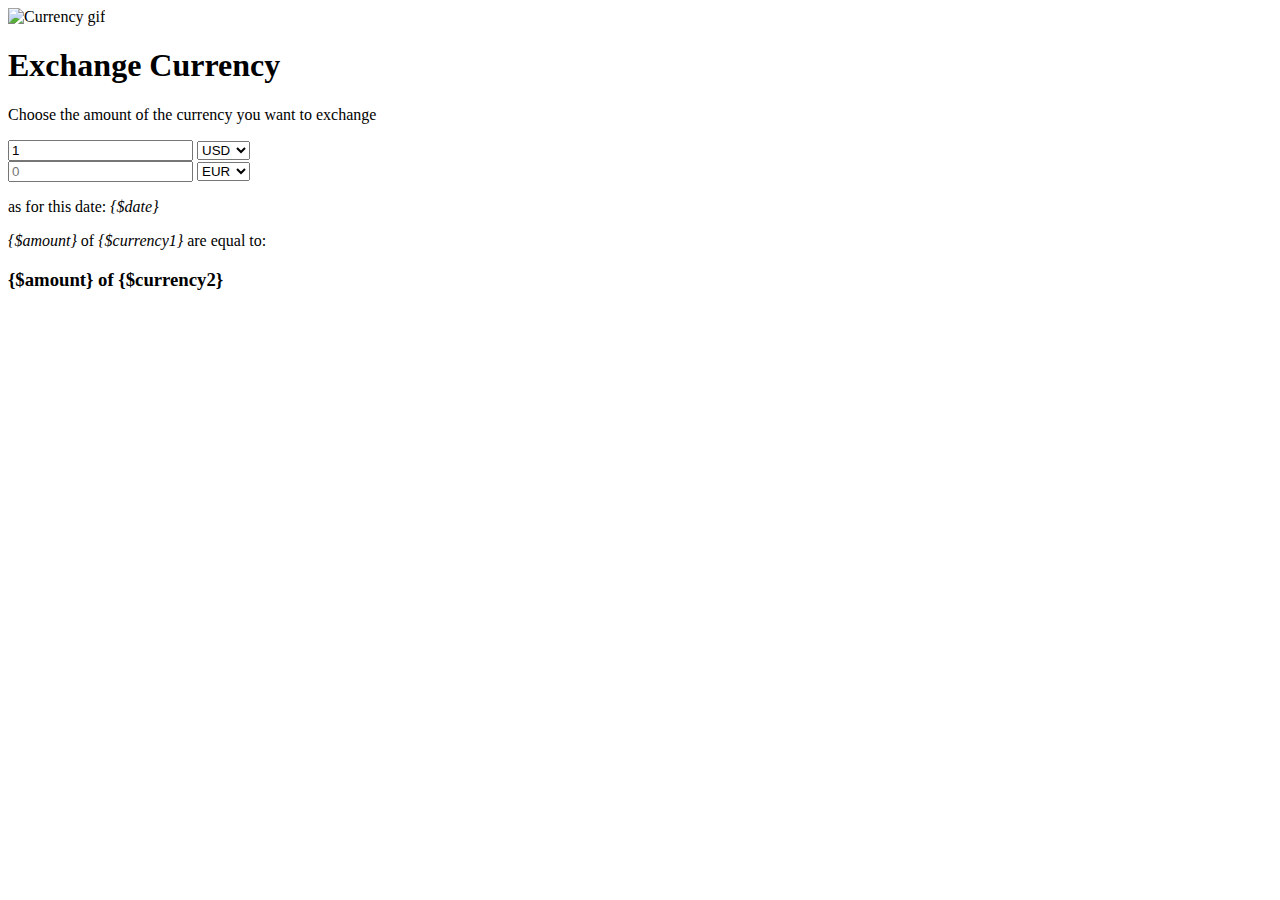
==== src/index.html @ 1a5418d8 "add html and css small changes" ====
<!DOCTYPE html>
<html lang="en-US">

<head>
    <title>Currency Rates</title>
</head>

<body>
    <div class="container">
        <!-- header -->
        <div>
            <img src="https://media0.giphy.com/media/v1.Y2lkPTc5MGI3NjExYWZiaDRoNzVxanl0a3ZtbHprZDZnYWs1bHlpdGdiamFxOGd4YzF0YyZlcD12MV9pbnRlcm5hbF9naWZfYnlfaWQmY3Q9Zw/LV7b0I8PclupfEcXVZ/giphy.gif"
                alt="Currency gif">
            <h1>Exchange Currency</h1>
            <p>Choose the amount of the currency you want to exchange</p>
        </div>

        <!-- main -->
        <div class="currency">
            <input id="first-amount" type="number" placeholder="1" value="1">
            <select id="first-currency">
                <option value="USD" selected>USD</option>
                <option value="AED">AED</option>
                <option value="ARS">ARS</option>
                <option value="AUD">AUD</option>
                <option value="BGN">BGN</option>
                <option value="BRL">BRL</option>
                <option value="BSD">BSD</option>
                <option value="CAD">CAD</option>
                <option value="CHF">CHF</option>
                <option value="CLP">CLP</option>
                <option value="CNY">CNY</option>
                <option value="COP">COP</option>
                <option value="CZK">CZK</option>
                <option value="DKK">DKK</option>
                <option value="DOP">DOP</option>
                <option value="EGP">EGP</option>
                <option value="EUR">EUR</option>
                <option value="FJD">FJD</option>
                <option value="GBP">GBP</option>
                <option value="GTQ">GTQ</option>
                <option value="HKD">HKD</option>
                <option value="HRK">HRK</option>
                <option value="HUF">HUF</option>
                <option value="IDR">IDR</option>
                <option value="ILS">ILS</option>
                <option value="INR">INR</option>
                <option value="ISK">ISK</option>
                <option value="JPY">JPY</option>
                <option value="KRW">KRW</option>
                <option value="KZT">KZT</option>
                <option value="MXN">MXN</option>
                <option value="MYR">MYR</option>
                <option value="NOK">NOK</option>
                <option value="NZD">NZD</option>
                <option value="PAB">PAB</option>
                <option value="PEN">PEN</option>
                <option value="PHP">PHP</option>
                <option value="PKR">PKR</option>
                <option value="PLN">PLN</option>
                <option value="PYG">PYG</option>
                <option value="RON">RON</option>
                <option value="RUB">RUB</option>
                <option value="SAR">SAR</option>
                <option value="SEK">SEK</option>
                <option value="SGD">SGD</option>
                <option value="THB">THB</option>
                <option value="TRY">TRY</option>
                <option value="TWD">TWD</option>
                <option value="UAH">UAH</option>
                <option value="UYU">UYU</option>
                <option value="VND">VND</option>
                <option value="ZAR">ZAR</option>
            </select>
        </div>
        <div class="currency">
            <input id="second-amount" type="number" placeholder="0">
            <select id="second-currency">
                <option value="EUR" selected>EUR</option>
                <option value="AED">AED</option>
                <option value="ARS">ARS</option>
                <option value="AUD">AUD</option>
                <option value="BGN">BGN</option>
                <option value="BRL">BRL</option>
                <option value="BSD">BSD</option>
                <option value="CAD">CAD</option>
                <option value="CHF">CHF</option>
                <option value="CLP">CLP</option>
                <option value="CNY">CNY</option>
                <option value="COP">COP</option>
                <option value="CZK">CZK</option>
                <option value="DKK">DKK</option>
                <option value="DOP">DOP</option>
                <option value="EGP">EGP</option>
                <option value="FJD">FJD</option>
                <option value="GBP">GBP</option>
                <option value="GTQ">GTQ</option>
                <option value="HKD">HKD</option>
                <option value="HRK">HRK</option>
                <option value="HUF">HUF</option>
                <option value="IDR">IDR</option>
                <option value="ILS">ILS</option>
                <option value="INR">INR</option>
                <option value="ISK">ISK</option>
                <option value="JPY">JPY</option>
                <option value="KRW">KRW</option>
                <option value="KZT">KZT</option>
                <option value="MXN">MXN</option>
                <option value="MYR">MYR</option>
                <option value="NOK">NOK</option>
                <option value="NZD">NZD</option>
                <option value="PAB">PAB</option>
                <option value="PEN">PEN</option>
                <option value="PHP">PHP</option>
                <option value="PKR">PKR</option>
                <option value="PLN">PLN</option>
                <option value="PYG">PYG</option>
                <option value="RON">RON</option>
                <option value="RUB">RUB</option>
                <option value="SAR">SAR</option>
                <option value="SEK">SEK</option>
                <option value="SGD">SGD</option>
                <option value="THB">THB</option>
                <option value="TRY">TRY</option>
                <option value="TWD">TWD</option>
                <option value="UAH">UAH</option>
                <option value="USD">USD</option>
                <option value="UYU">UYU</option>
                <option value="VND">VND</option>
                <option value="ZAR">ZAR</option>
            </select>
        </div>

        <!-- display -->
        <div id="display" class="hidden">
            <small id="error"></small>
            <p>as for this date: <em id="date">{$date}</em></p>
            <p><em id="first-amount-display">{$amount}</em> of <em id="first-currency-display"> {$currency1} </em> are
                equal to: </p>
            <h3> <strong id="second-amount-display"> {$amount} </strong> of <strong id="second-currency-display">
                    {$currency2} </strong></h3>
        </div>
    </div>
</body>

</html>
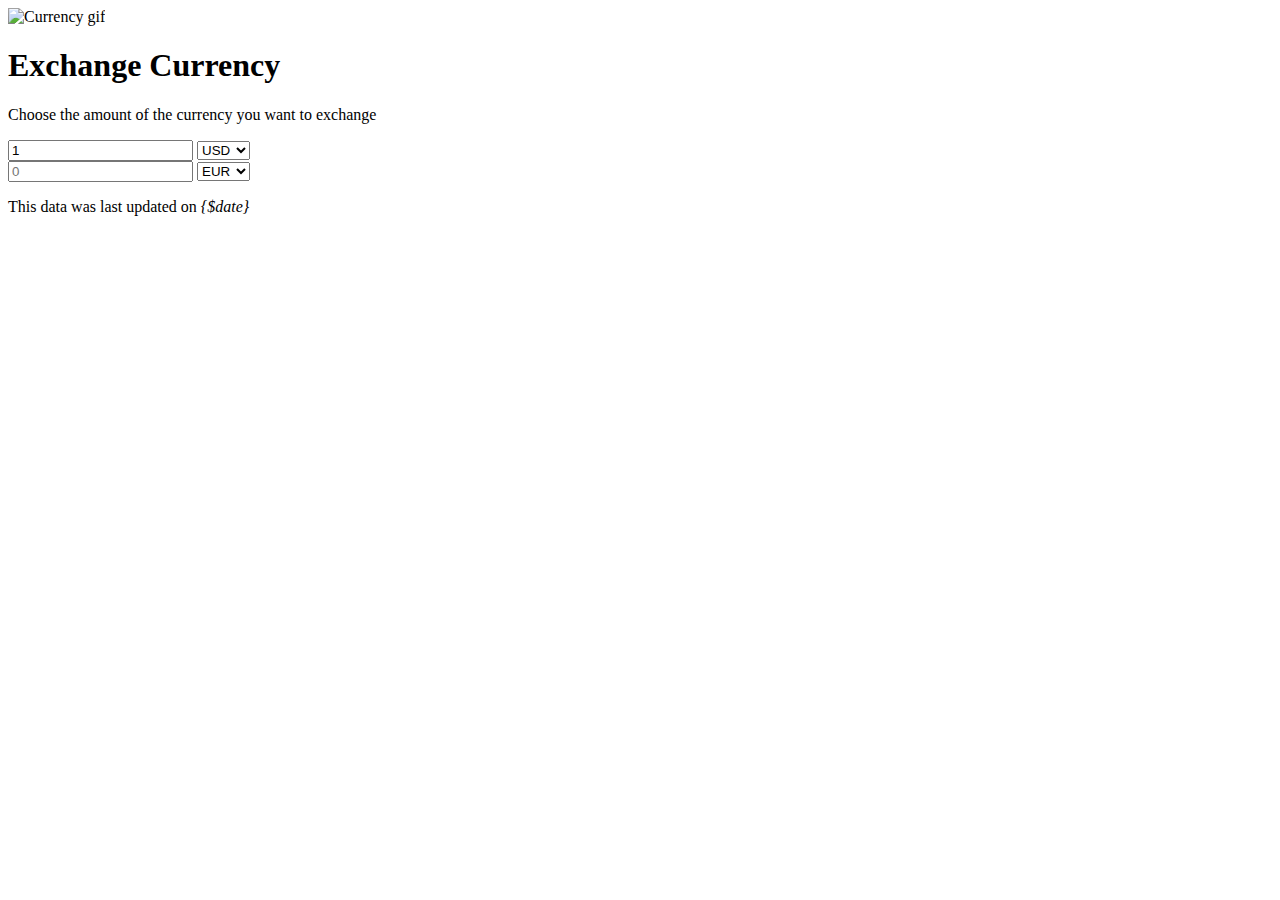
==== commit 7f5bddae: "modify the app to display better ui" ====
--- a/src/index.html
+++ b/src/index.html
@@ -6,139 +6,137 @@
 </head>
 
 <body>
-    <div class="container">
-        <!-- header -->
-        <div>
-            <img src="https://media0.giphy.com/media/v1.Y2lkPTc5MGI3NjExYWZiaDRoNzVxanl0a3ZtbHprZDZnYWs1bHlpdGdiamFxOGd4YzF0YyZlcD12MV9pbnRlcm5hbF9naWZfYnlfaWQmY3Q9Zw/LV7b0I8PclupfEcXVZ/giphy.gif"
-                alt="Currency gif">
-            <h1>Exchange Currency</h1>
-            <p>Choose the amount of the currency you want to exchange</p>
-        </div>
+    <div class="card">
+        <div class="container">
+            <!-- header -->
+            <div class="container">
+                <img src="https://media0.giphy.com/media/v1.Y2lkPTc5MGI3NjExYWZiaDRoNzVxanl0a3ZtbHprZDZnYWs1bHlpdGdiamFxOGd4YzF0YyZlcD12MV9pbnRlcm5hbF9naWZfYnlfaWQmY3Q9Zw/LV7b0I8PclupfEcXVZ/giphy.gif"
+                    alt="Currency gif">
+                <h1 id="main-head">Exchange Currency</h1>
+                <p id="main-p">Choose the amount of the currency you want to exchange</p>
+            </div>
 
-        <!-- main -->
-        <div class="currency">
-            <input id="first-amount" type="number" placeholder="1" value="1">
-            <select id="first-currency">
-                <option value="USD" selected>USD</option>
-                <option value="AED">AED</option>
-                <option value="ARS">ARS</option>
-                <option value="AUD">AUD</option>
-                <option value="BGN">BGN</option>
-                <option value="BRL">BRL</option>
-                <option value="BSD">BSD</option>
-                <option value="CAD">CAD</option>
-                <option value="CHF">CHF</option>
-                <option value="CLP">CLP</option>
-                <option value="CNY">CNY</option>
-                <option value="COP">COP</option>
-                <option value="CZK">CZK</option>
-                <option value="DKK">DKK</option>
-                <option value="DOP">DOP</option>
-                <option value="EGP">EGP</option>
-                <option value="EUR">EUR</option>
-                <option value="FJD">FJD</option>
-                <option value="GBP">GBP</option>
-                <option value="GTQ">GTQ</option>
-                <option value="HKD">HKD</option>
-                <option value="HRK">HRK</option>
-                <option value="HUF">HUF</option>
-                <option value="IDR">IDR</option>
-                <option value="ILS">ILS</option>
-                <option value="INR">INR</option>
-                <option value="ISK">ISK</option>
-                <option value="JPY">JPY</option>
-                <option value="KRW">KRW</option>
-                <option value="KZT">KZT</option>
-                <option value="MXN">MXN</option>
-                <option value="MYR">MYR</option>
-                <option value="NOK">NOK</option>
-                <option value="NZD">NZD</option>
-                <option value="PAB">PAB</option>
-                <option value="PEN">PEN</option>
-                <option value="PHP">PHP</option>
-                <option value="PKR">PKR</option>
-                <option value="PLN">PLN</option>
-                <option value="PYG">PYG</option>
-                <option value="RON">RON</option>
-                <option value="RUB">RUB</option>
-                <option value="SAR">SAR</option>
-                <option value="SEK">SEK</option>
-                <option value="SGD">SGD</option>
-                <option value="THB">THB</option>
-                <option value="TRY">TRY</option>
-                <option value="TWD">TWD</option>
-                <option value="UAH">UAH</option>
-                <option value="UYU">UYU</option>
-                <option value="VND">VND</option>
-                <option value="ZAR">ZAR</option>
-            </select>
-        </div>
-        <div class="currency">
-            <input id="second-amount" type="number" placeholder="0">
-            <select id="second-currency">
-                <option value="EUR" selected>EUR</option>
-                <option value="AED">AED</option>
-                <option value="ARS">ARS</option>
-                <option value="AUD">AUD</option>
-                <option value="BGN">BGN</option>
-                <option value="BRL">BRL</option>
-                <option value="BSD">BSD</option>
-                <option value="CAD">CAD</option>
-                <option value="CHF">CHF</option>
-                <option value="CLP">CLP</option>
-                <option value="CNY">CNY</option>
-                <option value="COP">COP</option>
-                <option value="CZK">CZK</option>
-                <option value="DKK">DKK</option>
-                <option value="DOP">DOP</option>
-                <option value="EGP">EGP</option>
-                <option value="FJD">FJD</option>
-                <option value="GBP">GBP</option>
-                <option value="GTQ">GTQ</option>
-                <option value="HKD">HKD</option>
-                <option value="HRK">HRK</option>
-                <option value="HUF">HUF</option>
-                <option value="IDR">IDR</option>
-                <option value="ILS">ILS</option>
-                <option value="INR">INR</option>
-                <option value="ISK">ISK</option>
-                <option value="JPY">JPY</option>
-                <option value="KRW">KRW</option>
-                <option value="KZT">KZT</option>
-                <option value="MXN">MXN</option>
-                <option value="MYR">MYR</option>
-                <option value="NOK">NOK</option>
-                <option value="NZD">NZD</option>
-                <option value="PAB">PAB</option>
-                <option value="PEN">PEN</option>
-                <option value="PHP">PHP</option>
-                <option value="PKR">PKR</option>
-                <option value="PLN">PLN</option>
-                <option value="PYG">PYG</option>
-                <option value="RON">RON</option>
-                <option value="RUB">RUB</option>
-                <option value="SAR">SAR</option>
-                <option value="SEK">SEK</option>
-                <option value="SGD">SGD</option>
-                <option value="THB">THB</option>
-                <option value="TRY">TRY</option>
-                <option value="TWD">TWD</option>
-                <option value="UAH">UAH</option>
-                <option value="USD">USD</option>
-                <option value="UYU">UYU</option>
-                <option value="VND">VND</option>
-                <option value="ZAR">ZAR</option>
-            </select>
-        </div>
+            <!-- main -->
+            <div class="currency">
+                <input id="first-amount" type="number" placeholder="1" value="1">
+                <select id="first-currency">
+                    <option value="USD" selected>USD</option>
+                    <option value="AED">AED</option>
+                    <option value="ARS">ARS</option>
+                    <option value="AUD">AUD</option>
+                    <option value="BGN">BGN</option>
+                    <option value="BRL">BRL</option>
+                    <option value="BSD">BSD</option>
+                    <option value="CAD">CAD</option>
+                    <option value="CHF">CHF</option>
+                    <option value="CLP">CLP</option>
+                    <option value="CNY">CNY</option>
+                    <option value="COP">COP</option>
+                    <option value="CZK">CZK</option>
+                    <option value="DKK">DKK</option>
+                    <option value="DOP">DOP</option>
+                    <option value="EGP">EGP</option>
+                    <option value="EUR">EUR</option>
+                    <option value="FJD">FJD</option>
+                    <option value="GBP">GBP</option>
+                    <option value="GTQ">GTQ</option>
+                    <option value="HKD">HKD</option>
+                    <option value="HRK">HRK</option>
+                    <option value="HUF">HUF</option>
+                    <option value="IDR">IDR</option>
+                    <option value="ILS">ILS</option>
+                    <option value="INR">INR</option>
+                    <option value="ISK">ISK</option>
+                    <option value="JPY">JPY</option>
+                    <option value="KRW">KRW</option>
+                    <option value="KZT">KZT</option>
+                    <option value="MXN">MXN</option>
+                    <option value="MYR">MYR</option>
+                    <option value="NOK">NOK</option>
+                    <option value="NZD">NZD</option>
+                    <option value="PAB">PAB</option>
+                    <option value="PEN">PEN</option>
+                    <option value="PHP">PHP</option>
+                    <option value="PKR">PKR</option>
+                    <option value="PLN">PLN</option>
+                    <option value="PYG">PYG</option>
+                    <option value="RON">RON</option>
+                    <option value="RUB">RUB</option>
+                    <option value="SAR">SAR</option>
+                    <option value="SEK">SEK</option>
+                    <option value="SGD">SGD</option>
+                    <option value="THB">THB</option>
+                    <option value="TRY">TRY</option>
+                    <option value="TWD">TWD</option>
+                    <option value="UAH">UAH</option>
+                    <option value="UYU">UYU</option>
+                    <option value="VND">VND</option>
+                    <option value="ZAR">ZAR</option>
+                </select>
+            </div>
+            <div class="currency">
+                <input id="second-amount" type="number" placeholder="0">
+                <select id="second-currency">
+                    <option value="EUR" selected>EUR</option>
+                    <option value="AED">AED</option>
+                    <option value="ARS">ARS</option>
+                    <option value="AUD">AUD</option>
+                    <option value="BGN">BGN</option>
+                    <option value="BRL">BRL</option>
+                    <option value="BSD">BSD</option>
+                    <option value="CAD">CAD</option>
+                    <option value="CHF">CHF</option>
+                    <option value="CLP">CLP</option>
+                    <option value="CNY">CNY</option>
+                    <option value="COP">COP</option>
+                    <option value="CZK">CZK</option>
+                    <option value="DKK">DKK</option>
+                    <option value="DOP">DOP</option>
+                    <option value="EGP">EGP</option>
+                    <option value="FJD">FJD</option>
+                    <option value="GBP">GBP</option>
+                    <option value="GTQ">GTQ</option>
+                    <option value="HKD">HKD</option>
+                    <option value="HRK">HRK</option>
+                    <option value="HUF">HUF</option>
+                    <option value="IDR">IDR</option>
+                    <option value="ILS">ILS</option>
+                    <option value="INR">INR</option>
+                    <option value="ISK">ISK</option>
+                    <option value="JPY">JPY</option>
+                    <option value="KRW">KRW</option>
+                    <option value="KZT">KZT</option>
+                    <option value="MXN">MXN</option>
+                    <option value="MYR">MYR</option>
+                    <option value="NOK">NOK</option>
+                    <option value="NZD">NZD</option>
+                    <option value="PAB">PAB</option>
+                    <option value="PEN">PEN</option>
+                    <option value="PHP">PHP</option>
+                    <option value="PKR">PKR</option>
+                    <option value="PLN">PLN</option>
+                    <option value="PYG">PYG</option>
+                    <option value="RON">RON</option>
+                    <option value="RUB">RUB</option>
+                    <option value="SAR">SAR</option>
+                    <option value="SEK">SEK</option>
+                    <option value="SGD">SGD</option>
+                    <option value="THB">THB</option>
+                    <option value="TRY">TRY</option>
+                    <option value="TWD">TWD</option>
+                    <option value="UAH">UAH</option>
+                    <option value="USD">USD</option>
+                    <option value="UYU">UYU</option>
+                    <option value="VND">VND</option>
+                    <option value="ZAR">ZAR</option>
+                </select>
+            </div>
 
-        <!-- display -->
-        <div id="display" class="hidden">
-            <small id="error"></small>
-            <p>as for this date: <em id="date">{$date}</em></p>
-            <p><em id="first-amount-display">{$amount}</em> of <em id="first-currency-display"> {$currency1} </em> are
-                equal to: </p>
-            <h3> <strong id="second-amount-display"> {$amount} </strong> of <strong id="second-currency-display">
-                    {$currency2} </strong></h3>
+            <!-- display -->
+            <div id="display">
+                <p id="display-p"></p>
+                <p>This data was last updated on <em id="date">{$date}</em></p>
+            </div>
         </div>
     </div>
 </body>
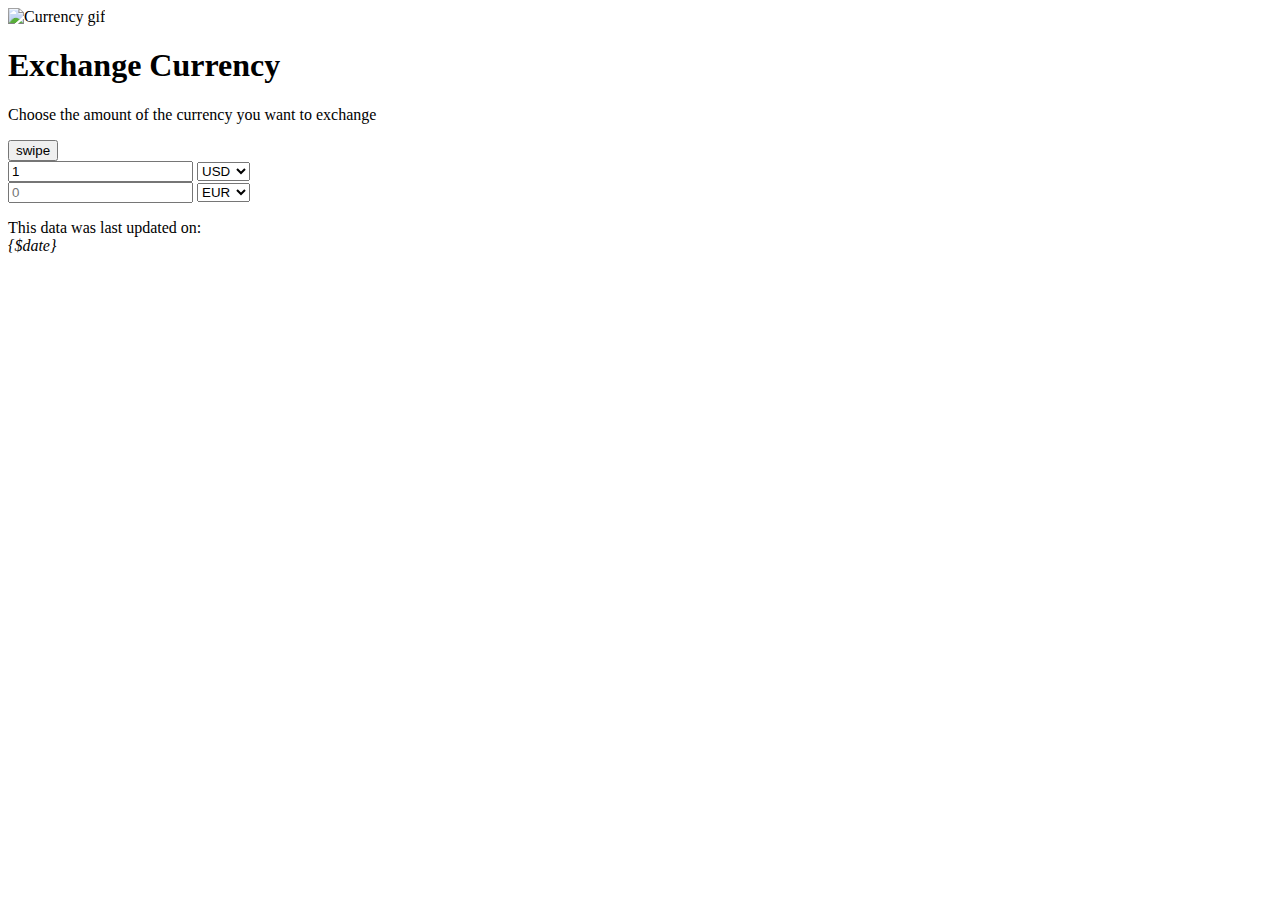
==== commit 7dc45a49: "add style changes" ====
--- a/src/index.html
+++ b/src/index.html
@@ -17,125 +17,130 @@
             </div>
 
             <!-- main -->
-            <div class="currency">
-                <input id="first-amount" type="number" placeholder="1" value="1">
-                <select id="first-currency">
-                    <option value="USD" selected>USD</option>
-                    <option value="AED">AED</option>
-                    <option value="ARS">ARS</option>
-                    <option value="AUD">AUD</option>
-                    <option value="BGN">BGN</option>
-                    <option value="BRL">BRL</option>
-                    <option value="BSD">BSD</option>
-                    <option value="CAD">CAD</option>
-                    <option value="CHF">CHF</option>
-                    <option value="CLP">CLP</option>
-                    <option value="CNY">CNY</option>
-                    <option value="COP">COP</option>
-                    <option value="CZK">CZK</option>
-                    <option value="DKK">DKK</option>
-                    <option value="DOP">DOP</option>
-                    <option value="EGP">EGP</option>
-                    <option value="EUR">EUR</option>
-                    <option value="FJD">FJD</option>
-                    <option value="GBP">GBP</option>
-                    <option value="GTQ">GTQ</option>
-                    <option value="HKD">HKD</option>
-                    <option value="HRK">HRK</option>
-                    <option value="HUF">HUF</option>
-                    <option value="IDR">IDR</option>
-                    <option value="ILS">ILS</option>
-                    <option value="INR">INR</option>
-                    <option value="ISK">ISK</option>
-                    <option value="JPY">JPY</option>
-                    <option value="KRW">KRW</option>
-                    <option value="KZT">KZT</option>
-                    <option value="MXN">MXN</option>
-                    <option value="MYR">MYR</option>
-                    <option value="NOK">NOK</option>
-                    <option value="NZD">NZD</option>
-                    <option value="PAB">PAB</option>
-                    <option value="PEN">PEN</option>
-                    <option value="PHP">PHP</option>
-                    <option value="PKR">PKR</option>
-                    <option value="PLN">PLN</option>
-                    <option value="PYG">PYG</option>
-                    <option value="RON">RON</option>
-                    <option value="RUB">RUB</option>
-                    <option value="SAR">SAR</option>
-                    <option value="SEK">SEK</option>
-                    <option value="SGD">SGD</option>
-                    <option value="THB">THB</option>
-                    <option value="TRY">TRY</option>
-                    <option value="TWD">TWD</option>
-                    <option value="UAH">UAH</option>
-                    <option value="UYU">UYU</option>
-                    <option value="VND">VND</option>
-                    <option value="ZAR">ZAR</option>
-                </select>
-            </div>
-            <div class="currency">
-                <input id="second-amount" type="number" placeholder="0">
-                <select id="second-currency">
-                    <option value="EUR" selected>EUR</option>
-                    <option value="AED">AED</option>
-                    <option value="ARS">ARS</option>
-                    <option value="AUD">AUD</option>
-                    <option value="BGN">BGN</option>
-                    <option value="BRL">BRL</option>
-                    <option value="BSD">BSD</option>
-                    <option value="CAD">CAD</option>
-                    <option value="CHF">CHF</option>
-                    <option value="CLP">CLP</option>
-                    <option value="CNY">CNY</option>
-                    <option value="COP">COP</option>
-                    <option value="CZK">CZK</option>
-                    <option value="DKK">DKK</option>
-                    <option value="DOP">DOP</option>
-                    <option value="EGP">EGP</option>
-                    <option value="FJD">FJD</option>
-                    <option value="GBP">GBP</option>
-                    <option value="GTQ">GTQ</option>
-                    <option value="HKD">HKD</option>
-                    <option value="HRK">HRK</option>
-                    <option value="HUF">HUF</option>
-                    <option value="IDR">IDR</option>
-                    <option value="ILS">ILS</option>
-                    <option value="INR">INR</option>
-                    <option value="ISK">ISK</option>
-                    <option value="JPY">JPY</option>
-                    <option value="KRW">KRW</option>
-                    <option value="KZT">KZT</option>
-                    <option value="MXN">MXN</option>
-                    <option value="MYR">MYR</option>
-                    <option value="NOK">NOK</option>
-                    <option value="NZD">NZD</option>
-                    <option value="PAB">PAB</option>
-                    <option value="PEN">PEN</option>
-                    <option value="PHP">PHP</option>
-                    <option value="PKR">PKR</option>
-                    <option value="PLN">PLN</option>
-                    <option value="PYG">PYG</option>
-                    <option value="RON">RON</option>
-                    <option value="RUB">RUB</option>
-                    <option value="SAR">SAR</option>
-                    <option value="SEK">SEK</option>
-                    <option value="SGD">SGD</option>
-                    <option value="THB">THB</option>
-                    <option value="TRY">TRY</option>
-                    <option value="TWD">TWD</option>
-                    <option value="UAH">UAH</option>
-                    <option value="USD">USD</option>
-                    <option value="UYU">UYU</option>
-                    <option value="VND">VND</option>
-                    <option value="ZAR">ZAR</option>
-                </select>
+            <div class="main-container">
+                <button>swipe</button>
+                <div>
+                    <div class="currency">
+                        <input id="first-amount" type="number" placeholder="1" value="1">
+                        <select id="first-currency">
+                            <option value="USD" selected>USD</option>
+                            <option value="AED">AED</option>
+                            <option value="ARS">ARS</option>
+                            <option value="AUD">AUD</option>
+                            <option value="BGN">BGN</option>
+                            <option value="BRL">BRL</option>
+                            <option value="BSD">BSD</option>
+                            <option value="CAD">CAD</option>
+                            <option value="CHF">CHF</option>
+                            <option value="CLP">CLP</option>
+                            <option value="CNY">CNY</option>
+                            <option value="COP">COP</option>
+                            <option value="CZK">CZK</option>
+                            <option value="DKK">DKK</option>
+                            <option value="DOP">DOP</option>
+                            <option value="EGP">EGP</option>
+                            <option value="EUR">EUR</option>
+                            <option value="FJD">FJD</option>
+                            <option value="GBP">GBP</option>
+                            <option value="GTQ">GTQ</option>
+                            <option value="HKD">HKD</option>
+                            <option value="HRK">HRK</option>
+                            <option value="HUF">HUF</option>
+                            <option value="IDR">IDR</option>
+                            <option value="ILS">ILS</option>
+                            <option value="INR">INR</option>
+                            <option value="ISK">ISK</option>
+                            <option value="JPY">JPY</option>
+                            <option value="KRW">KRW</option>
+                            <option value="KZT">KZT</option>
+                            <option value="MXN">MXN</option>
+                            <option value="MYR">MYR</option>
+                            <option value="NOK">NOK</option>
+                            <option value="NZD">NZD</option>
+                            <option value="PAB">PAB</option>
+                            <option value="PEN">PEN</option>
+                            <option value="PHP">PHP</option>
+                            <option value="PKR">PKR</option>
+                            <option value="PLN">PLN</option>
+                            <option value="PYG">PYG</option>
+                            <option value="RON">RON</option>
+                            <option value="RUB">RUB</option>
+                            <option value="SAR">SAR</option>
+                            <option value="SEK">SEK</option>
+                            <option value="SGD">SGD</option>
+                            <option value="THB">THB</option>
+                            <option value="TRY">TRY</option>
+                            <option value="TWD">TWD</option>
+                            <option value="UAH">UAH</option>
+                            <option value="UYU">UYU</option>
+                            <option value="VND">VND</option>
+                            <option value="ZAR">ZAR</option>
+                        </select>
+                    </div>
+                    <div class="currency">
+                        <input id="second-amount" type="number" placeholder="0" readonly>
+                        <select id="second-currency">
+                            <option value="EUR" selected>EUR</option>
+                            <option value="AED">AED</option>
+                            <option value="ARS">ARS</option>
+                            <option value="AUD">AUD</option>
+                            <option value="BGN">BGN</option>
+                            <option value="BRL">BRL</option>
+                            <option value="BSD">BSD</option>
+                            <option value="CAD">CAD</option>
+                            <option value="CHF">CHF</option>
+                            <option value="CLP">CLP</option>
+                            <option value="CNY">CNY</option>
+                            <option value="COP">COP</option>
+                            <option value="CZK">CZK</option>
+                            <option value="DKK">DKK</option>
+                            <option value="DOP">DOP</option>
+                            <option value="EGP">EGP</option>
+                            <option value="FJD">FJD</option>
+                            <option value="GBP">GBP</option>
+                            <option value="GTQ">GTQ</option>
+                            <option value="HKD">HKD</option>
+                            <option value="HRK">HRK</option>
+                            <option value="HUF">HUF</option>
+                            <option value="IDR">IDR</option>
+                            <option value="ILS">ILS</option>
+                            <option value="INR">INR</option>
+                            <option value="ISK">ISK</option>
+                            <option value="JPY">JPY</option>
+                            <option value="KRW">KRW</option>
+                            <option value="KZT">KZT</option>
+                            <option value="MXN">MXN</option>
+                            <option value="MYR">MYR</option>
+                            <option value="NOK">NOK</option>
+                            <option value="NZD">NZD</option>
+                            <option value="PAB">PAB</option>
+                            <option value="PEN">PEN</option>
+                            <option value="PHP">PHP</option>
+                            <option value="PKR">PKR</option>
+                            <option value="PLN">PLN</option>
+                            <option value="PYG">PYG</option>
+                            <option value="RON">RON</option>
+                            <option value="RUB">RUB</option>
+                            <option value="SAR">SAR</option>
+                            <option value="SEK">SEK</option>
+                            <option value="SGD">SGD</option>
+                            <option value="THB">THB</option>
+                            <option value="TRY">TRY</option>
+                            <option value="TWD">TWD</option>
+                            <option value="UAH">UAH</option>
+                            <option value="USD">USD</option>
+                            <option value="UYU">UYU</option>
+                            <option value="VND">VND</option>
+                            <option value="ZAR">ZAR</option>
+                        </select>
+                    </div>
+                </div>
             </div>
 
             <!-- display -->
-            <div id="display">
+            <div id="display" class="container">
                 <p id="display-p"></p>
-                <p>This data was last updated on <em id="date">{$date}</em></p>
+                <p>This data was last updated on: <br><em id="date">{$date}</em></p>
             </div>
         </div>
     </div>
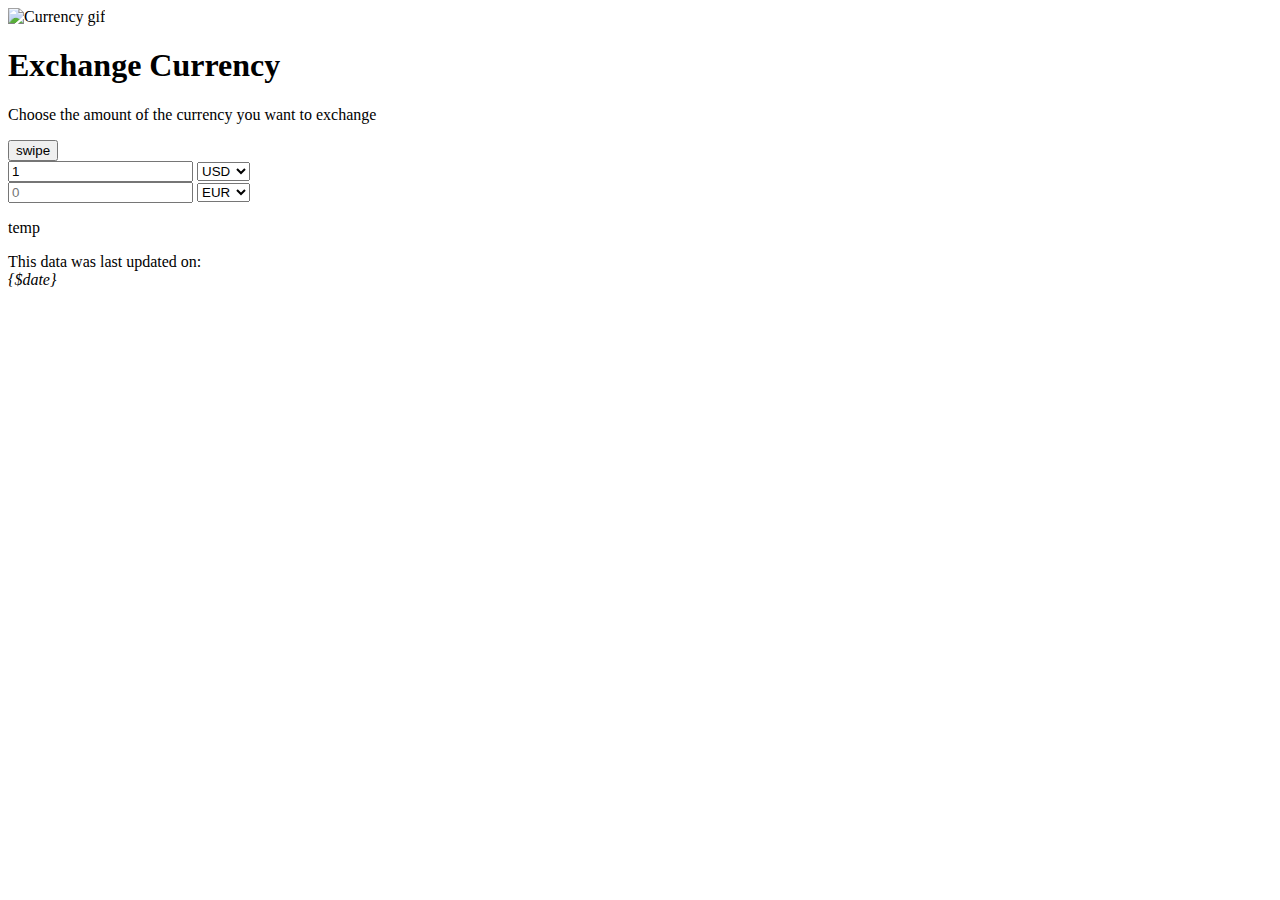
==== commit 5ca09663: "seperate logics" ====
--- a/src/index.html
+++ b/src/index.html
@@ -18,7 +18,7 @@
 
             <!-- main -->
             <div class="main-container">
-                <button>swipe</button>
+                <button id="swipe">swipe</button>
                 <div>
                     <div class="currency">
                         <input id="first-amount" type="number" placeholder="1" value="1">
@@ -139,7 +139,7 @@
 
             <!-- display -->
             <div id="display" class="container">
-                <p id="display-p"></p>
+                <p id="display-p">temp</p>
                 <p>This data was last updated on: <br><em id="date">{$date}</em></p>
             </div>
         </div>
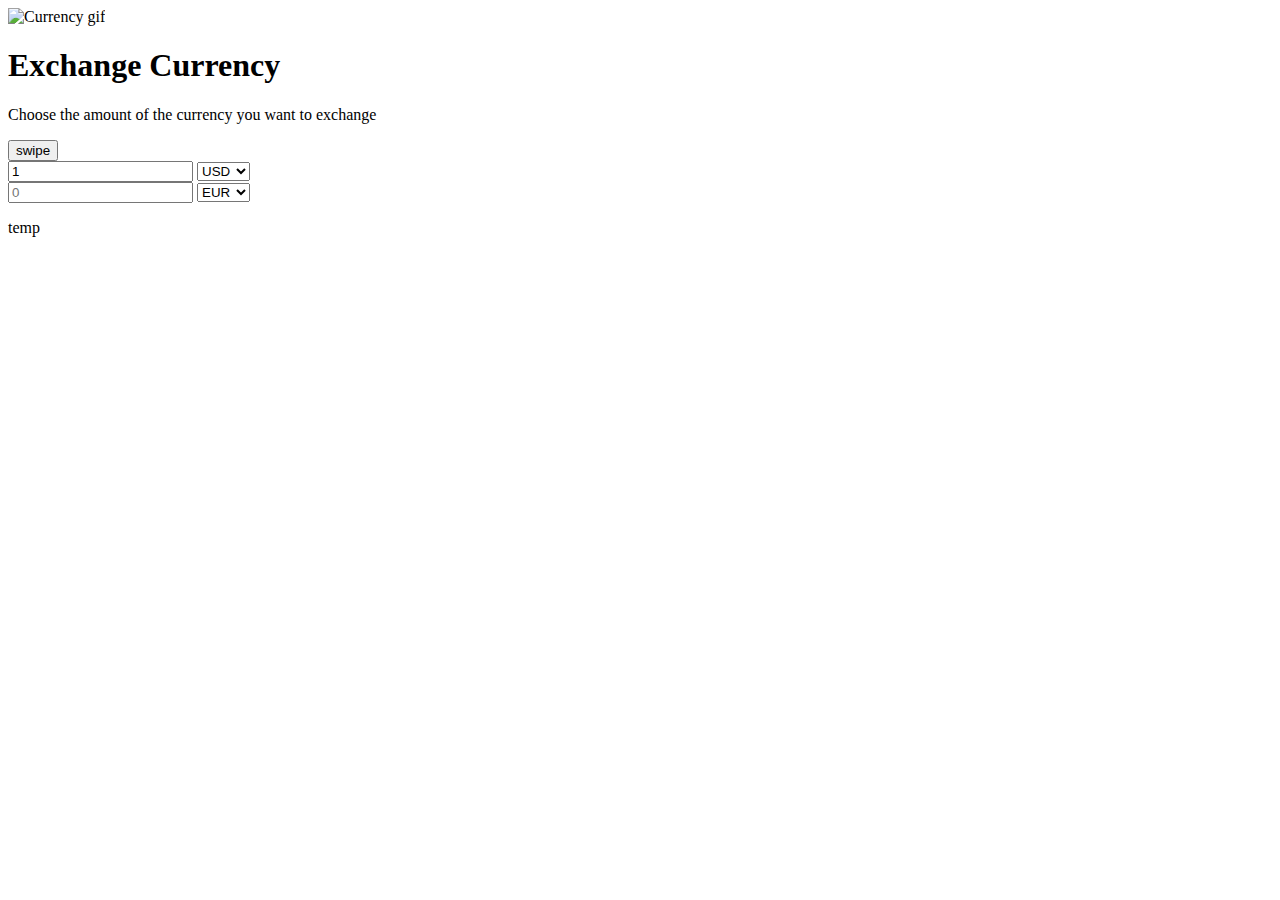
==== commit 0e500e6b: "update the app to store the API into local storage" ====
--- a/src/index.html
+++ b/src/index.html
@@ -140,7 +140,6 @@
             <!-- display -->
             <div id="display" class="container">
                 <p id="display-p">temp</p>
-                <p>This data was last updated on: <br><em id="date">{$date}</em></p>
             </div>
         </div>
     </div>
